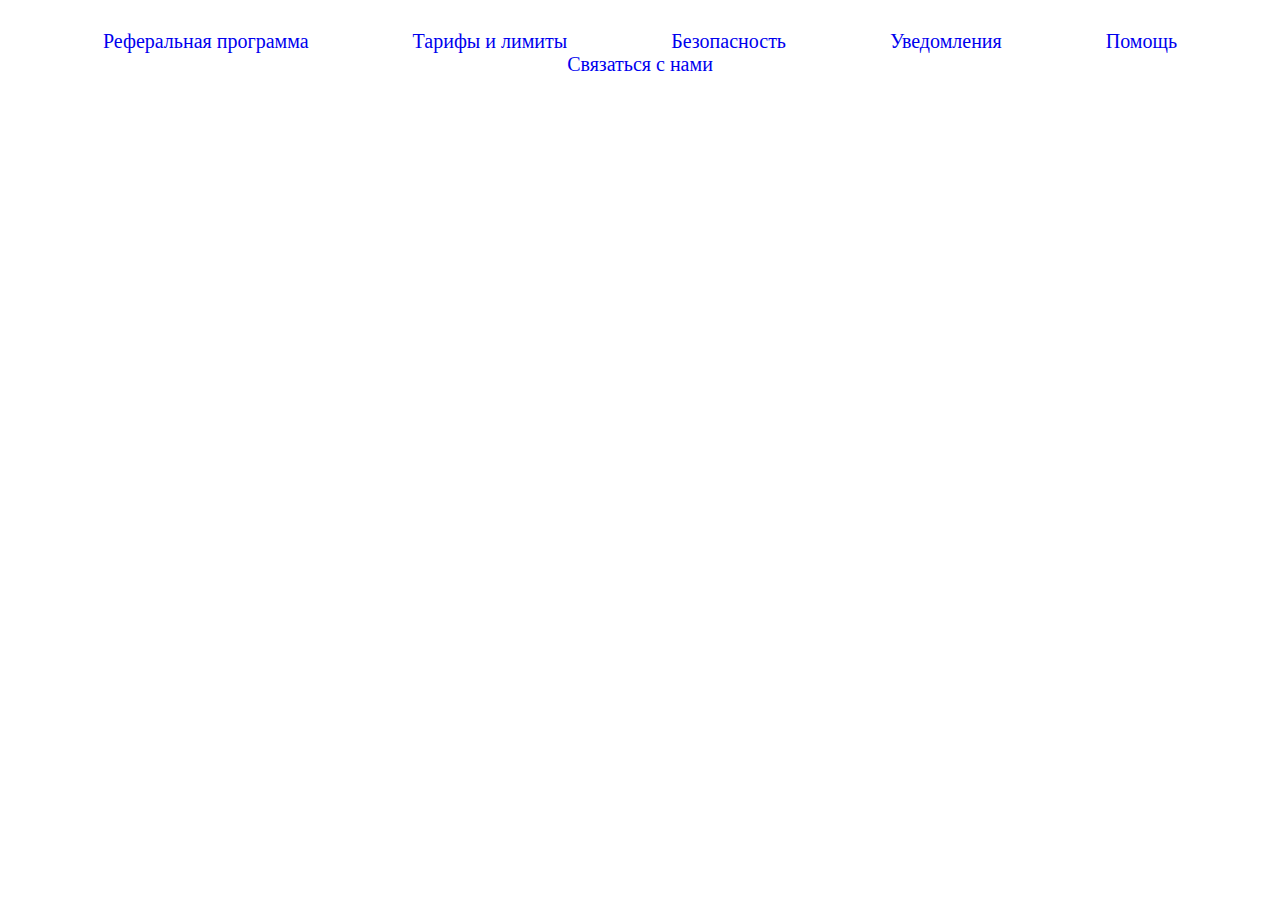
==== task_1.html @ 977b419b "h3" ====
<!DOCTYPE html>
<html lang="en">
  <head>
    <meta charset="UTF-8" />
    <meta name="viewport" content="width=device-width, initial-scale=1.0" />
    <title>Module_3_task_1</title>
    <link rel="stylesheet" href="./css/stile.css" />
  </head>
  <body>
    <main class="header">
      <div class="ssilki">
        <a class="nav task_1" href="#">Реферальная программа</a>
      </div>
      <div class="ssilki">
        <a class="nav task_1" href="#">Тарифы и лимиты</a>
      </div>
      <div class="ssilki">
        <a class="nav task_1" href="#">
          Безопасность
        </a>
      </div>
      <div class="ssilki">
        <a class="nav task_1" href="#">Уведомления</a>
      </div>
      <div class="ssilki">
        <a class="nav task_1" href="#">Помощь</a>
      </div>
      <div class="ssilki">
        <a class="nav task_1" href="#">Связаться с нами</a>
      </div>
    </main>
  </body>
</html>
---- css/stile.css ----
* {
  margin: 0;
  padding: 0;
  font-size: 100%;
}

h2 {
  font-size: 30px;
  font-family: "PlayfairDisplay";
  color: rgb(98, 98, 98);
  padding: 15px;
  margin: auto;
}

.Lifestyle {
  padding: 15px;
  margin: auto;
  font-size: 14px;
  font-family: "Ubuntu";
  color: rgb(180, 173, 158);
}

.link {
  display: block;
  padding: 15px 30px;
  text-align: center;
  margin: auto;
  font-size: 20px;
  font-family: "PlayfairDisplay";
  color: rgb(98, 98, 98);
}

footer {
  margin: 30px;
}

.nav {
  padding: 10px 30px;
  text-decoration: none;
}

header {
  text-align: center;
  padding: 30px 30px;
}

.ssilki {
  text-align: center;
  margin: auto;
  display: inline-block;
  font-family: "PlayfairDisplay";
  font-size: 14px;
  color: rgb(98, 98, 98);
}
a:hover {
  color: #03a9f4;
}

img {
  width: 474px;
  height: 316px;
  padding: 15px;
  margin: auto;
}

.Lorem {
  font-size: 14px;
  font-family: "PlayfairDisplay";
  color: rgb(98, 98, 98);
  line-height: 1.714;
  text-align: left;
  padding: 15px;
  margin: auto;
}

section {
  display: inline-block;
  width: 500px;
  margin: 20px;
}

.wraper {
  width: 1090px;
  margin-left: auto;
  margin-right: auto;
}

.header {
  text-align: center;
  padding: 30px 30px;
}
.task_1 {
  font-size: 20px;
  font-family: "Ubuntu";
  padding: 60px 50px;
  transform: scale(0.3);
  transition: 0.5s all;
}
.task_1:hover {
  color: #f36bff;
  border: 3px solid #65d3ff;
  padding: 15px 30px;
  font-size: 25px;
  transform: rotate(45deg) scale(0.3);
  background-color: #fcffa1;
  border-radius: 60%;
}
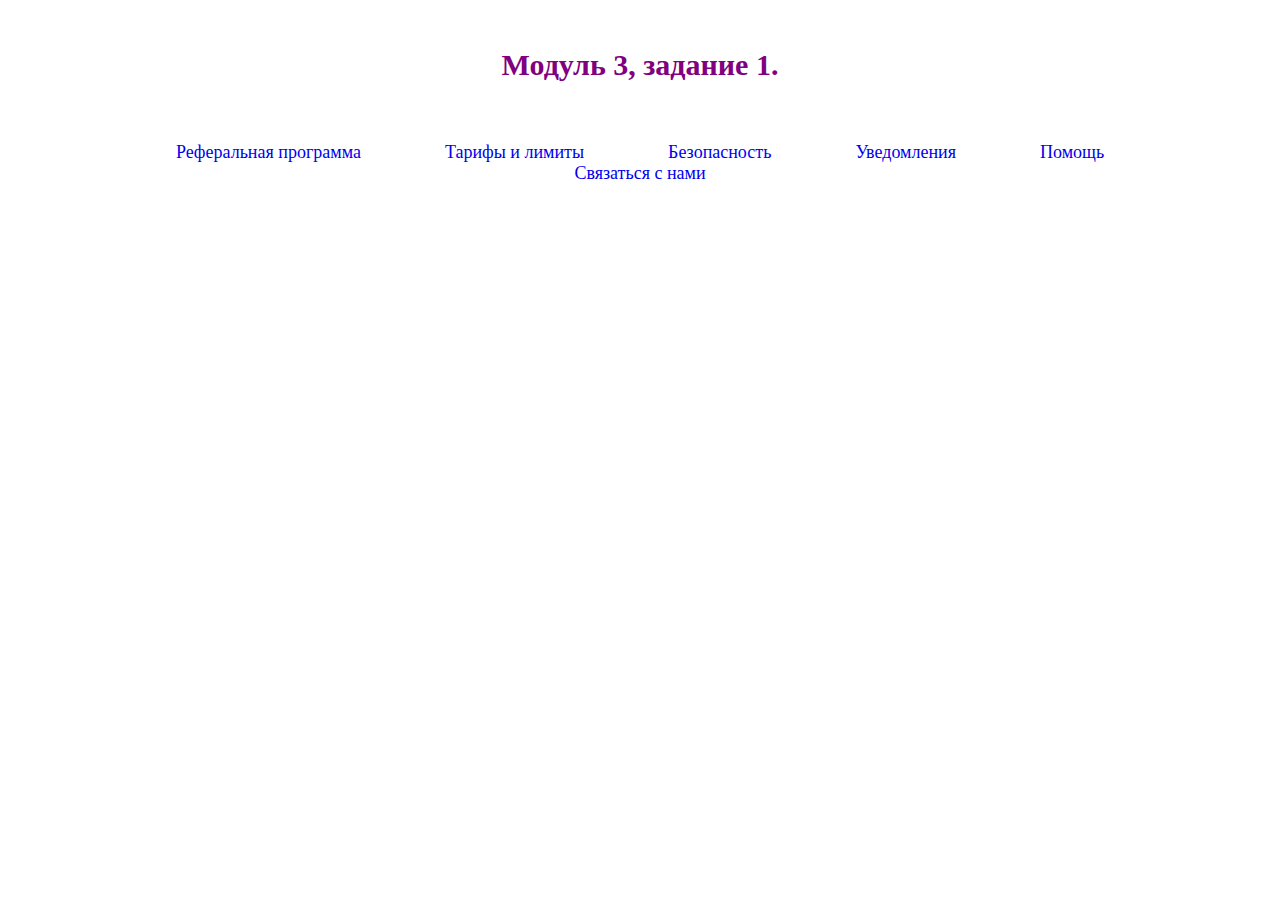
==== commit 4791f576: "h3" ====
--- a/task_1.html
+++ b/task_1.html
@@ -1,5 +1,5 @@
 <!DOCTYPE html>
-<html lang="en">
+<html lang="zxx">
   <head>
     <meta charset="UTF-8" />
     <meta name="viewport" content="width=device-width, initial-scale=1.0" />
@@ -7,6 +7,10 @@
     <link rel="stylesheet" href="./css/stile.css" />
   </head>
   <body>
+    <center>
+      <main class="wraper_2"></main>
+      <h1>Модуль 3, задание 1.</h1>
+    </center>
     <main class="header">
       <div class="ssilki">
         <a class="nav task_1" href="#">Реферальная программа</a>
--- a/css/stile.css
+++ b/css/stile.css
@@ -90,9 +90,9 @@
   padding: 30px 30px;
 }
 .task_1 {
-  font-size: 20px;
+  font-size: 18px;
   font-family: "Ubuntu";
-  padding: 60px 50px;
+  padding: 30px 40px;
   transform: scale(0.3);
   transition: 0.5s all;
 }
@@ -105,3 +105,20 @@
   background-color: #fcffa1;
   border-radius: 60%;
 }
+
+h1 {
+  font-size: 30px;
+  font-family: "Ubuntu";
+  color: rgb(98, 98, 98);
+  padding: 10px;
+  margin: auto;
+  margin: 20px;
+  color: purple;
+}
+
+.wraper_2 {
+  display: inline-block;
+  width: 1090px;
+  margin-left: auto;
+  margin-right: auto;
+}
